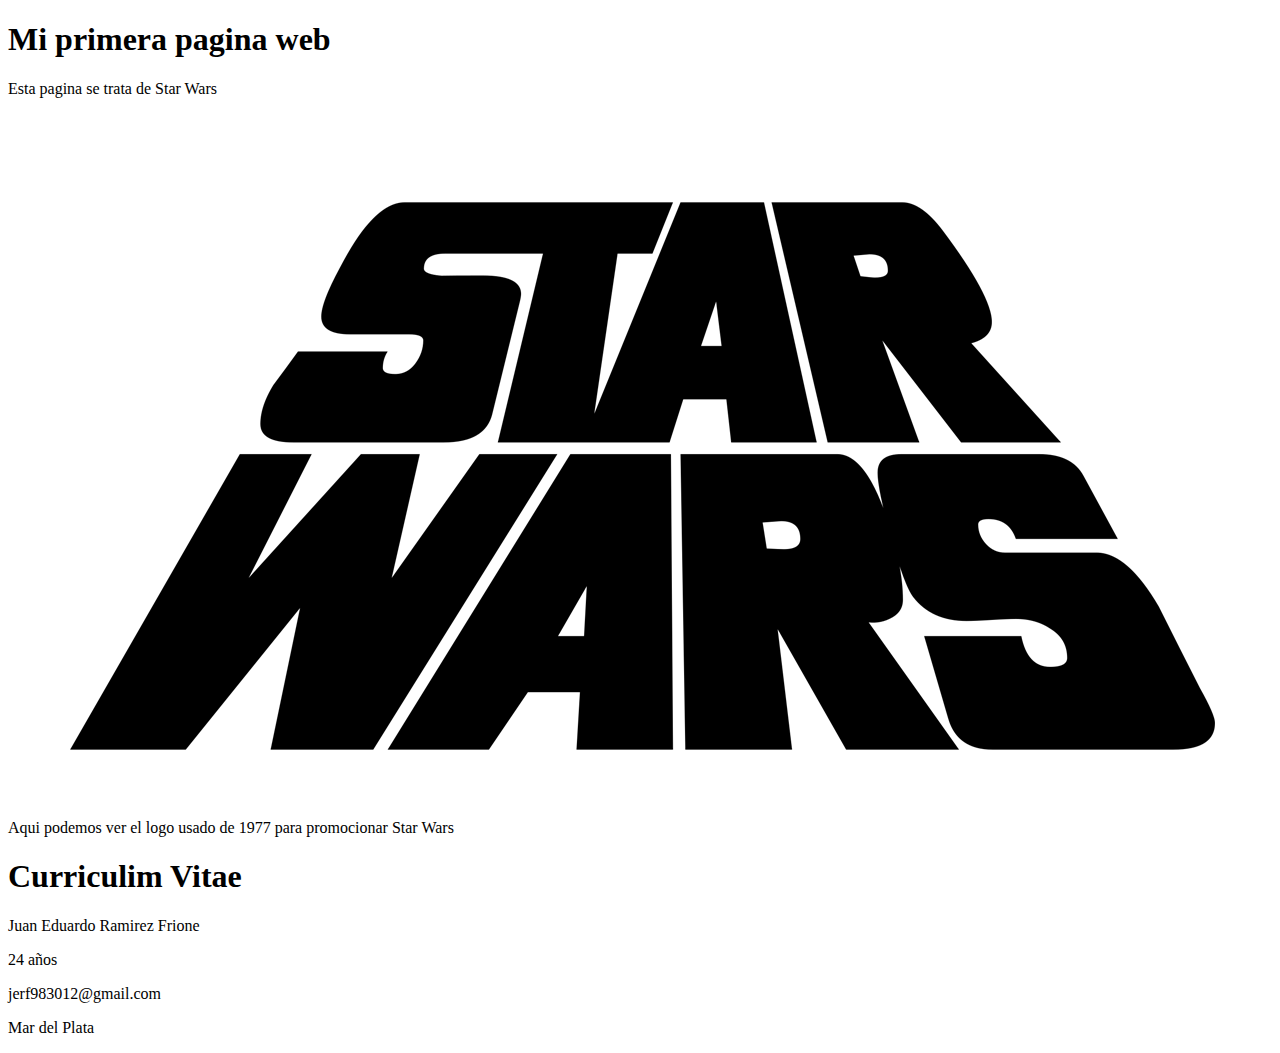
==== Clase_1/Clase1MiPrimeraPaginaWeb.html @ b66c00a6 "Clase 1" ====
<!DOCTYPE html>
<html lang="en">
<head>
    <meta charset="UTF-8">
    <meta http-equiv="X-UA-Compatible" content="IE=edge">
    <meta name="viewport" content="width=device-width, initial-scale=1.0">
    <title>Mi primera pagina web</title>
</head>
<body>
    <h1>Mi primera pagina web</h1>
    <p>Esta pagina se trata de Star Wars</p>
    <img src="./img/Star_wars_1977.png" alt="StarWarsLogo1977">
    <p>Aqui podemos ver el logo usado de 1977 para promocionar Star Wars</p>
    <h1>Curriculim Vitae</h1>
    <p>Juan Eduardo Ramirez Frione</p>
    <p>24 años</p>
    <p>jerf983012@gmail.com</p>
    <p>Mar del Plata</p>
</body>
</html>
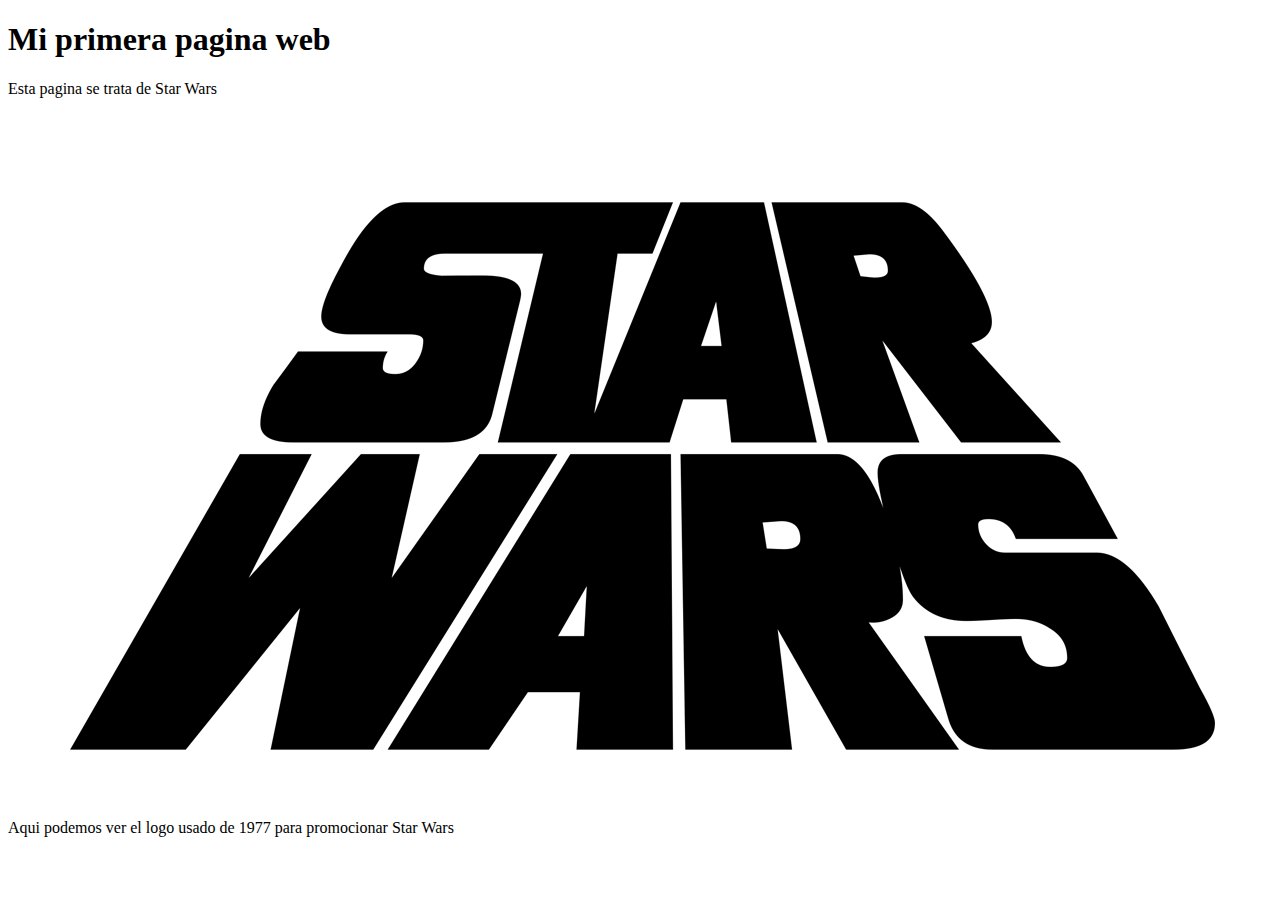
==== commit e32101fb: "cambios" ====
--- a/Clase_1/Clase1MiPrimeraPaginaWeb.html
+++ b/Clase_1/Clase1MiPrimeraPaginaWeb.html
@@ -11,10 +11,4 @@
     <p>Esta pagina se trata de Star Wars</p>
     <img src="./img/Star_wars_1977.png" alt="StarWarsLogo1977">
     <p>Aqui podemos ver el logo usado de 1977 para promocionar Star Wars</p>
-    <h1>Curriculim Vitae</h1>
-    <p>Juan Eduardo Ramirez Frione</p>
-    <p>24 años</p>
-    <p>jerf983012@gmail.com</p>
-    <p>Mar del Plata</p>
-</body>
 </html>